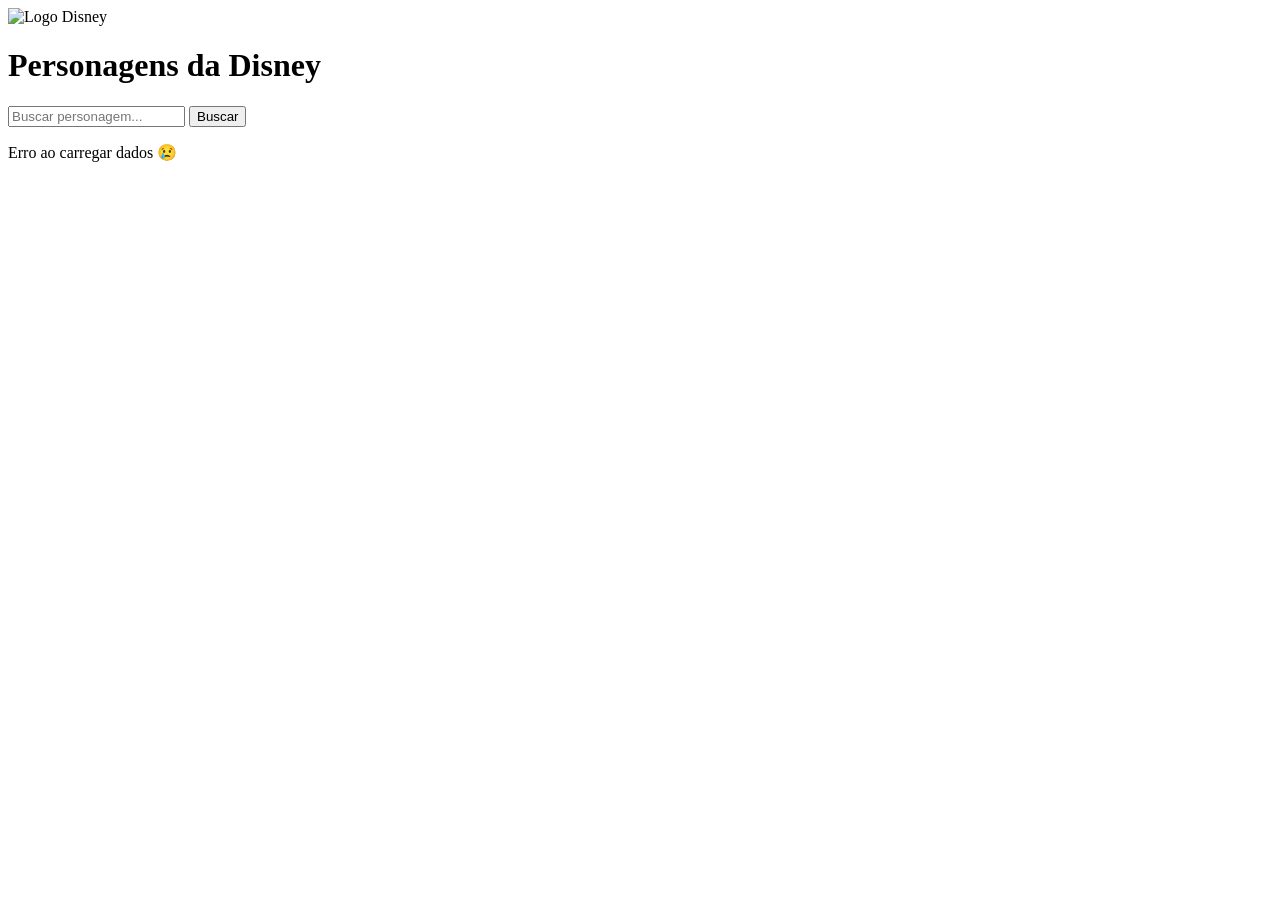
==== index.html @ 19c57fd8 "Add files via upload" ====
<!DOCTYPE html>
<html lang="pt-BR">

<head>
  <meta charset="UTF-8">
  <meta name="viewport" content="width=device-width, initial-scale=1.0">
  <link rel="stylesheet" href="style.css">
  <title>Personagens da Disney</title>
</head>

<style>
  @import url('https://fonts.cdnfonts.com/css/all-disney');
</style>

<body>
  <header>
    

    <div class="header-content">
      <img src="disneyCastle.png" alt="Logo Disney">
      <h1>Personagens da Disney</h1>
    </div>

  </header>

  <div class="search">
    <input type="text" id="searchInput" placeholder="Buscar personagem...">
    <button onclick="buscar()">Buscar</button>
  </div>

  <div class="container" id="container"></div>

  <script>
    const container = document.getElementById("container");

    async function carregarPersonagens(nome = "") {
      container.innerHTML = "<p class='loading'>Carregando...</p>";

      try {
        let url = "https://api.disneyapi.dev/character";

        if (nome) {
          url += "?name=" + nome;
        }

        const res = await fetch(url);
        const data = await res.json();

        const personagens = data.data;

        container.innerHTML = "";

        personagens.forEach(p => {
          const card = document.createElement("div");
          card.classList.add("card");

          card.innerHTML = `
            <img src="${p.imageUrl || 'https://via.placeholder.com/300'}">
            <h2>${p.name}</h2>
            <p class="info"><strong>Filmes:</strong> ${p.films?.join(", ") || "N/A"}</p>
            <p class="info"><strong>Séries:</strong> ${p.tvShows?.join(", ") || "N/A"}</p>
          `;

          container.appendChild(card);
        });

      } catch (erro) {
        container.innerHTML = "<p class='loading'>Erro ao carregar dados 😢</p>";
        console.error(erro);
      }
    }

    function buscar() {
      const nome = document.getElementById("searchInput").value;
      carregarPersonagens(nome);
    }

    // Carregamento inicial
    carregarPersonagens();
  </script>

</body>

</html>
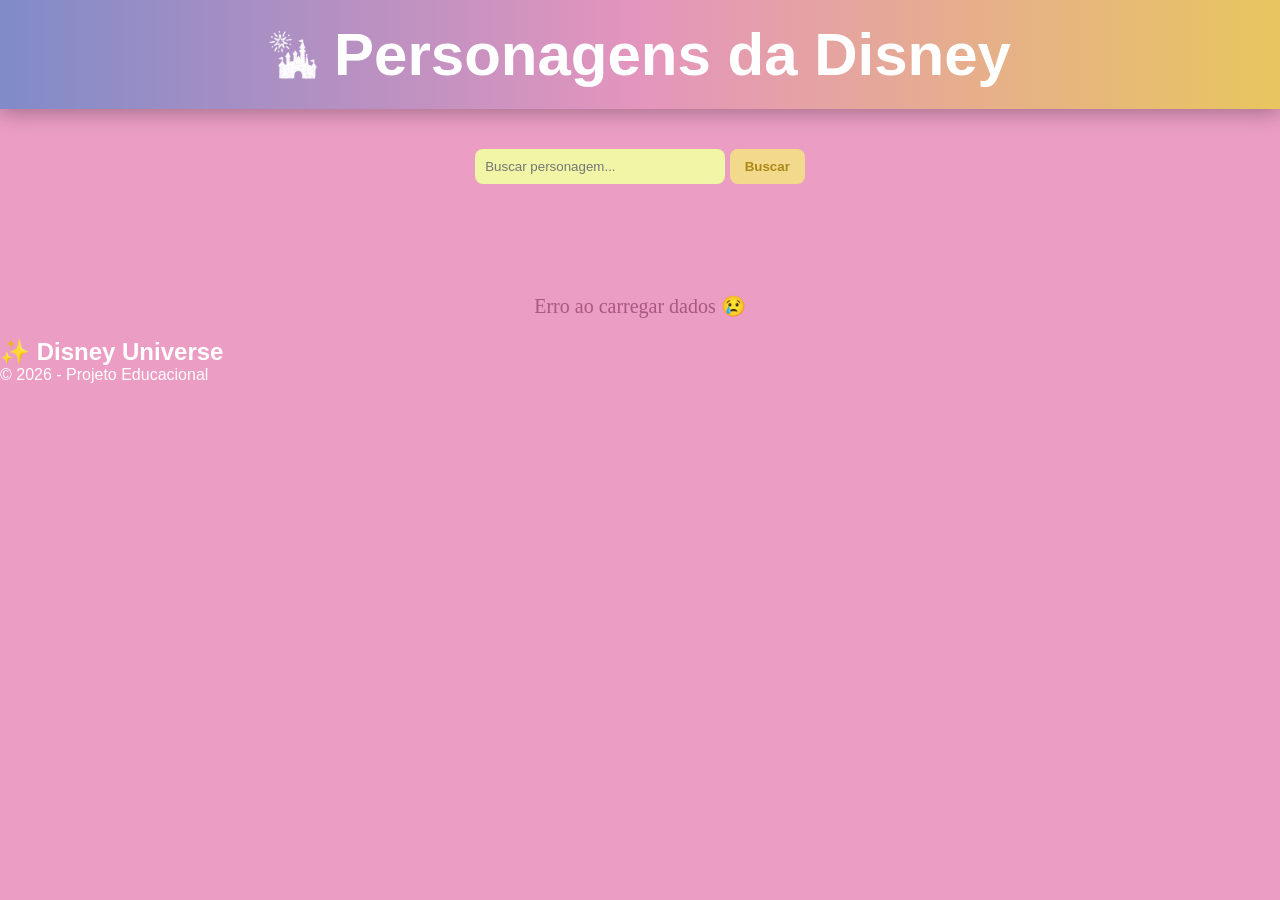
==== commit 62da384d: "footer" ====
--- a/index.html
+++ b/index.html
@@ -14,7 +14,7 @@
 
 <body>
   <header>
-    
+
 
     <div class="header-content">
       <img src="disneyCastle.png" alt="Logo Disney">
@@ -29,6 +29,13 @@
   </div>
 
   <div class="container" id="container"></div>
+
+  <footer>
+    <div class="footer-container">
+      <h2>✨ Disney Universe</h2>
+      <p class="copy">© 2026 - Projeto Educacional</p>
+    </div>
+  </footer>
 
   <script>
     const container = document.getElementById("container");
--- a/style.css
+++ b/style.css
@@ -0,0 +1,118 @@
+ * {
+   margin: 0;
+   padding: 0;
+   box-sizing: border-box;
+   font-family: Arial, sans-serif;
+ }
+
+
+ body {
+   margin: 0;
+   color: white;
+   background: #eb9dc4;
+   min-height: 100vh;
+ }
+
+ header {
+   text-align: center;
+   padding: 20px;
+   background: linear-gradient(90deg, #808bc8, #e495bd, #e8c65e);
+   color: white;
+   box-shadow: 0 4px 20px rgba(0, 0, 0, 0.3);
+ }
+  
+  .header-content {
+  display: flex;
+  align-items: center;
+  justify-content: center;
+  gap: 15px;
+}
+
+  .header-content img {
+    width: 50px;
+    height: 50px;
+    object-fit: contain;
+  }
+
+ h1 {
+   margin: 0;
+   color: white;
+   font-family: 'New Walt Disney Font', sans-serif;
+   font-size: 60px;
+ }
+
+ .container {
+   display: grid;
+   grid-template-columns: repeat(auto-fit, minmax(250px, 1fr));
+   gap: 20px;
+   padding: 20px;
+ }
+
+ .card {
+   background: #808bc8;
+   backdrop-filter: blur(10px);
+   border-radius: 15px;
+   overflow: hidden;
+   position: relative;
+   text-align: center;
+   transition: 0.3s;
+ }
+
+ .card:hover {
+   transform: scale(1.05);
+ }
+
+ .card img {
+   width: 100%;
+   height: 250px;
+   object-fit: cover;
+ }
+
+ .card-content {
+    padding: 15px;
+}
+
+ .card h2 {
+   color: #333d70;
+   font-family: New Walt Disney Font ;
+   font-size: 25px;
+ }
+
+ .info {
+   font-size: 14px;
+   color: #cbd5f5;
+   padding: 15px
+ }
+
+ .search {
+   text-align: center;
+   margin: 20px;
+   gap: 10px;
+   padding: 20px;
+ }
+
+ input {
+   padding: 10px;
+   width: 250px;
+   border-radius: 8px;
+   border: none;
+   background-color: #f1f6a7;
+ }
+
+ button {
+   padding: 10px 15px;
+   border: none;
+   border-radius: 8px;
+   background: #f2d98c;
+   cursor: pointer;
+   font-weight: bold;
+   color: #ac8819;
+ }
+
+ .loading {
+    text-align: center;
+    font-family: 'New Walt Disney Font';
+    font-size: 20px;
+    margin-top: 50px;
+    color: #a95880;
+}
